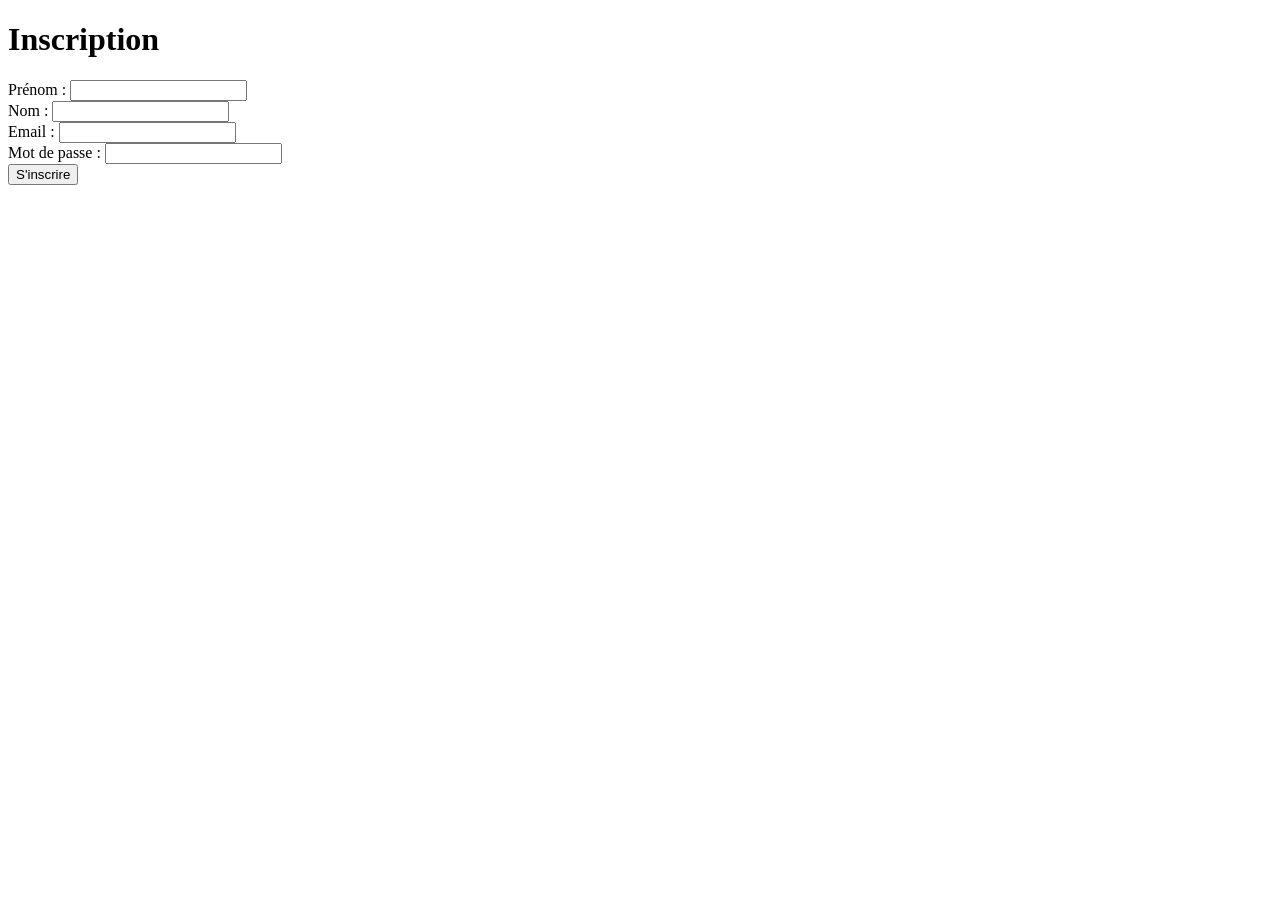
==== src/main/resources/templates/inscription.html @ 9becb78a "entités, repository et controllers" ====
<!DOCTYPE html>
<html xmlns:th="http://www.thymeleaf.org">
<head>
    <meta charset="UTF-8">
    <title>Inscription - M-Motors</title>
    <link rel="stylesheet" href="/css/style.css">
</head>
<body>
    <h1>Inscription</h1>
    <form action="/inscription" method="post"> <!-- th:action et th:object plus tard -->
        <div>
            <label for="prenom">Prénom :</label>
            <input type="text" id="prenom" name="prenom" required>
        </div>
        <div>
            <label for="nom">Nom :</label>
            <input type="text" id="nom" name="nom" required>
        </div>
        <div>
            <label for="email">Email :</label>
            <input type="email" id="email" name="email" required>
        </div>
        <div>
            <label for="password">Mot de passe :</label>
            <input type="password" id="password" name="password" required>
        </div>
        <button type="submit">S'inscrire</button>
    </form>
    <div th:if="${error}" style="color: red;"></div>
</body>
</html>
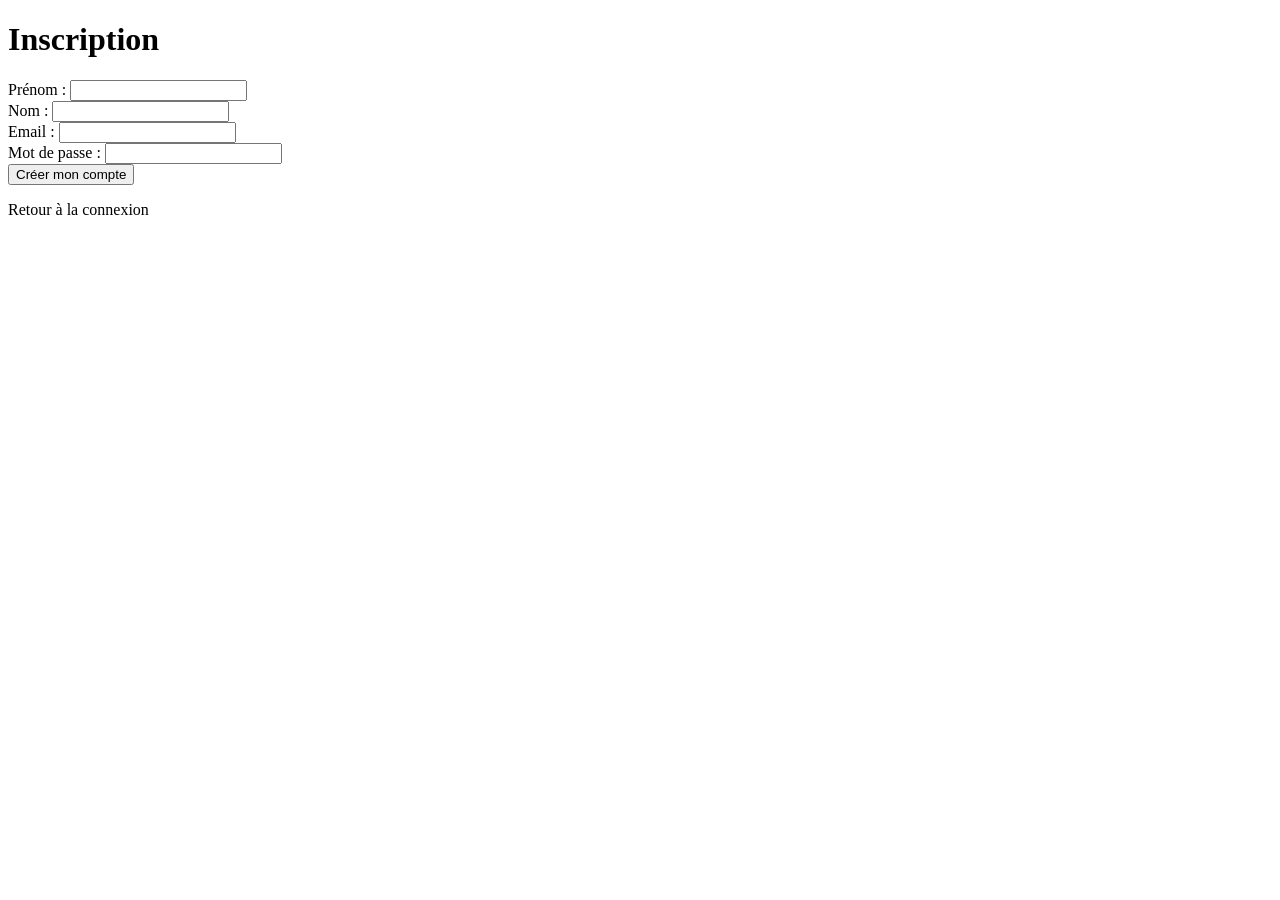
==== commit 36e00b83: "Initial commit M-Motors" ====
--- a/src/main/resources/templates/inscription.html
+++ b/src/main/resources/templates/inscription.html
@@ -1,31 +1,47 @@
 <!DOCTYPE html>
-<html xmlns:th="http://www.thymeleaf.org">
+<html xmlns:th="http://www.thymeleaf.org" lang="fr">
 <head>
     <meta charset="UTF-8">
-    <title>Inscription - M-Motors</title>
-    <link rel="stylesheet" href="/css/style.css">
+    <title>Inscription</title>
 </head>
 <body>
-    <h1>Inscription</h1>
-    <form action="/inscription" method="post"> <!-- th:action et th:object plus tard -->
-        <div>
-            <label for="prenom">Prénom :</label>
-            <input type="text" id="prenom" name="prenom" required>
-        </div>
-        <div>
-            <label for="nom">Nom :</label>
-            <input type="text" id="nom" name="nom" required>
-        </div>
-        <div>
-            <label for="email">Email :</label>
-            <input type="email" id="email" name="email" required>
-        </div>
-        <div>
-            <label for="password">Mot de passe :</label>
-            <input type="password" id="password" name="password" required>
-        </div>
-        <button type="submit">S'inscrire</button>
-    </form>
-    <div th:if="${error}" style="color: red;"></div>
+<h1>Inscription</h1>
+
+<form th:action="@{/formulaire-inscription}" th:object="${user}" method="post">
+    <div>
+        <label for="prenom">Prénom :</label>
+        <input type="text" id="prenom" th:field="*{prenom}" required>
+    </div>
+
+    <div>
+        <label for="nom">Nom :</label>
+        <input type="text" id="nom" th:field="*{nom}" required>
+    </div>
+
+    <div>
+        <label for="email">Email :</label>
+        <input type="email" id="email" th:field="*{email}" required>
+    </div>
+
+    <div>
+        <label for="password">Mot de passe :</label>
+        <input type="password" id="password" th:field="*{password}" required>
+    </div>
+
+    <button type="submit">Créer mon compte</button>
+</form>
+
+<div th:if="${error}">
+    <p th:text="${error}"></p>
+</div>
+
+<div th:if="${success}">
+    <p th:text="${success}"></p>
+</div>
+
+<p>
+    <a th:href="@{/login}">Retour à la connexion</a>
+</p>
+
 </body>
 </html>
